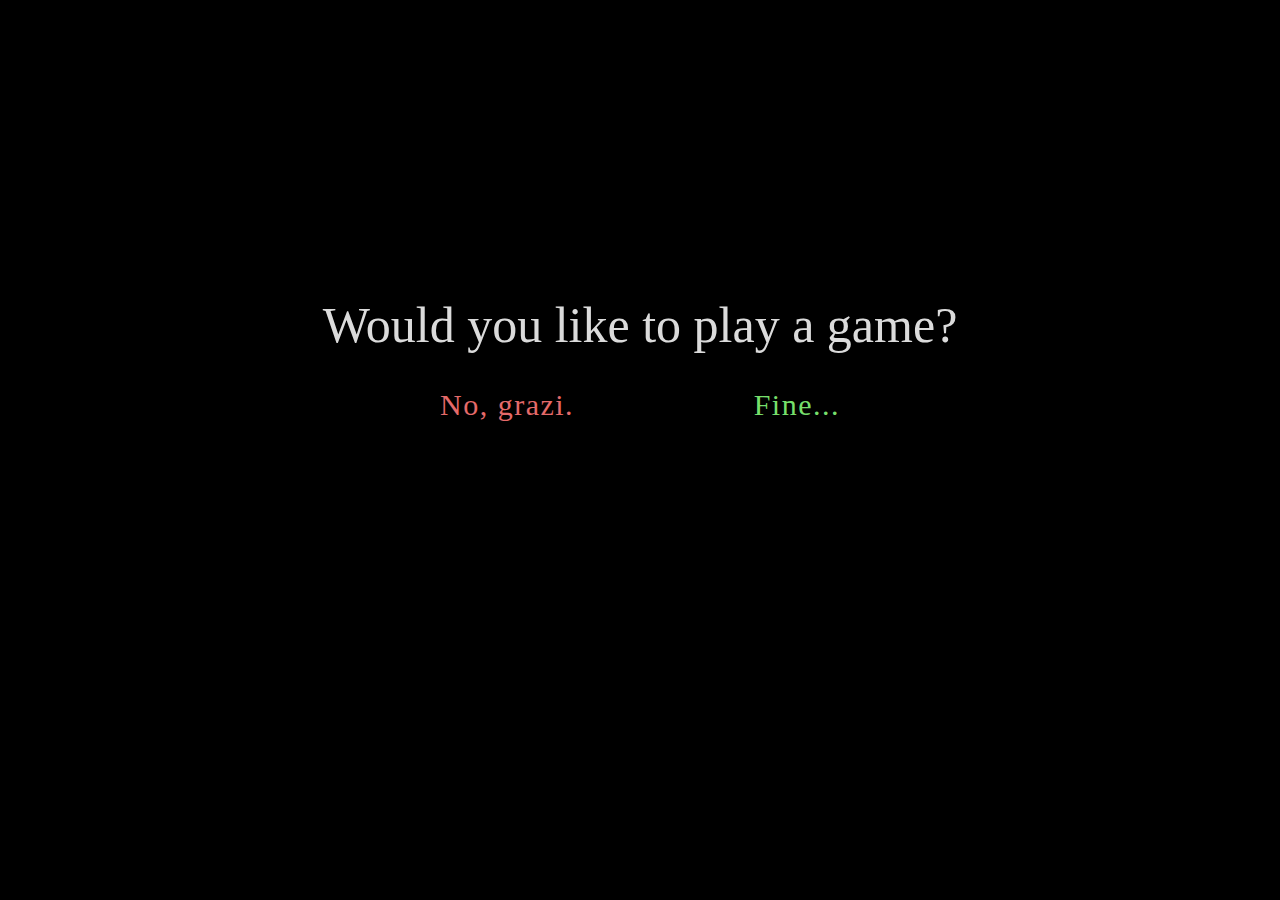
==== attempt.html @ 4bb79334 "added the game page and continued tweaking sass" ====
<!DOCTYPE html>
<html>
<head lang="en">
    <meta charset="UTF-8">
    <title>Idea</title>
    <link rel="stylesheet" type="text/css" href="css/styles.css" media="screen">
    <script src="http://d3js.org/d3.v3.min.js" language="JavaScript"></script>
    <script src="js/attempt.js" language="JavaScript"></script>
    <style>
        body {background-color:#000;}
    </style>
</head>
<body>

<section id="gameChoice">
    <h1>Would you like to play a game?</h1>
    <div>
        <h4 ><a id="option1" href="portfolio.html">No, grazi.</a></h4>
        <h4 ><a id="option2" href="contact.html">Fine...</a></h4>
<!--     <h4 id="option1"><a href="">No, grazi.</a></h4>
    <h4 id="option2"><a href="">Fine...</a></h4> -->
    </div>
</section>

</body>
</html>
---- css/styles.css ----
/* Reset */
html, body, div, span, applet, object, iframe,
h1, h2, h3, h4, h5, h6, p, blockquote, pre,
a, abbr, acronym, address, big, cite, code,
del, dfn, em, img, ins, kbd, q, s, samp,
small, strike, strong, sub, sup, tt, var,
b, u, i, center,
dl, dt, dd, ol, ul, li,
fieldset, form, label, legend,
table, caption, tbody, tfoot, thead, tr, th, td,
article, aside, canvas, details, embed,
figure, figcaption, footer, header, hgroup,
menu, nav, output, ruby, section, summary,
time, mark, audio, video {
  margin: 0;
  padding: 0;
  border: 0;
  font-size: 100%;
  font: inherit;
  vertical-align: baseline; }

/* HTML5 display-role reset for older browsers */
article, aside, details, figcaption, figure,
footer, header, hgroup, menu, nav, section {
  display: block; }

body {
  line-height: 1; }

ol, ul {
  list-style: none; }

blockquote, q {
  quotes: none; }

blockquote:before, blockquote:after,
q:before, q:after {
  content: '';
  content: none; }

table {
  border-collapse: collapse;
  border-spacing: 0; }

/* End Reset */
.hidden {
  display: none; }

body {
  font-family: helvetica, arial, sans-serif;
  font-size: 14px; }

a {
  text-decoration: none;
  color: #000; }

#container {
  margin: 0 auto; }

#backImg {
  position: absolute; }

#logoAll {
  width: 500px;
  display: inline; }

#logo {
  width: 100px;
  margin: 30px 0 0 30px; }

#logoText {
  display: inline;
  font-family: "Acumin Pro Condensed", Acumin Pro Condensed;
  font-size: 25px;
  letter-spacing: 0.220em;
  margin-left: 27px;
  margin-bottom: 30px;
  transition: margin 0.3s;
  transition-timing-function: ease; }
  #logoText :hover {
    margin: 33px; }

.main-nav {
  float: right;
  margin-top: 63px; }
  .main-nav li {
    display: inline;
    margin-right: 100px;
    transition: border-bottom 0.3s;
    transition: padding 0.3s;
    transition-timing-function: ease; }
  .main-nav li:hover {
    border-bottom: 2px solid #000;
    padding: 15px; }
  .main-nav a {
    text-decoration: none;
    font-family: "Acumin Pro Condensed", Acumin Pro Condensed;
    font-size: 20px;
    letter-spacing: 0.220em;
    color: #000; }

#blurb h1 {
  font-family: "Open Sans", Open Sans;
  font-size: 50px;
  font-weight: 900;
  margin: 250px 0 65px 170px;
  line-height: 80px; }
#blurb h4 {
  font-family: "Open Sans", Open Sans;
  font-size: 25px;
  margin: 80px 0 0 170px;
  width: 380px;
  line-height: 35px; }
  #blurb h4 a:hover {
    border-bottom: 1px solid #000; }

footer {
  background-color: #fff;
  margin-top: 150px; }

.footer-nav {
  margin-left: 50px;
  background-color: #fff;
  padding: 20px; }
  .footer-nav li {
    display: inline;
    margin-right: 40px; }
  .footer-nav a {
    text-decoration: none;
    font-family: "Acumin Pro Condensed", Acumin Pro Condensed;
    font-size: 20px;
    letter-spacing: 0.220em;
    color: #000; }

#gameChoice {
  font-family: "Open Sans", Open Sans;
  color: #dbdbdb;
  font-size: 50px;
  text-align: center;
  margin-top: 300px;
  width: 900px;
  margin-left: auto;
  margin-right: auto; }

#option1, #option2 {
  text-decoration: none;
  float: left;
  text-align: center;
  font-family: "Acumin Pro Condensed", Acumin Pro Condensed;
  font-size: 30px;
  margin-top: 40px;
  letter-spacing: 0.05em;
  color: #e56a6a;
  margin-left: 250px;
  transition: border-bottom 0.3s;
  transition: transform(scale) 0.3s;
  transition-timing-function: ease; }

#option1:hover, #option2:hover {
  border-bottom: 2px solid #dbdbdb;
  transform: scale(2, 2); }

#option2 {
  float: right;
  color: #76df6b;
  margin-left: 0px;
  margin-right: 250px; }

/*# sourceMappingURL=styles.css.map */
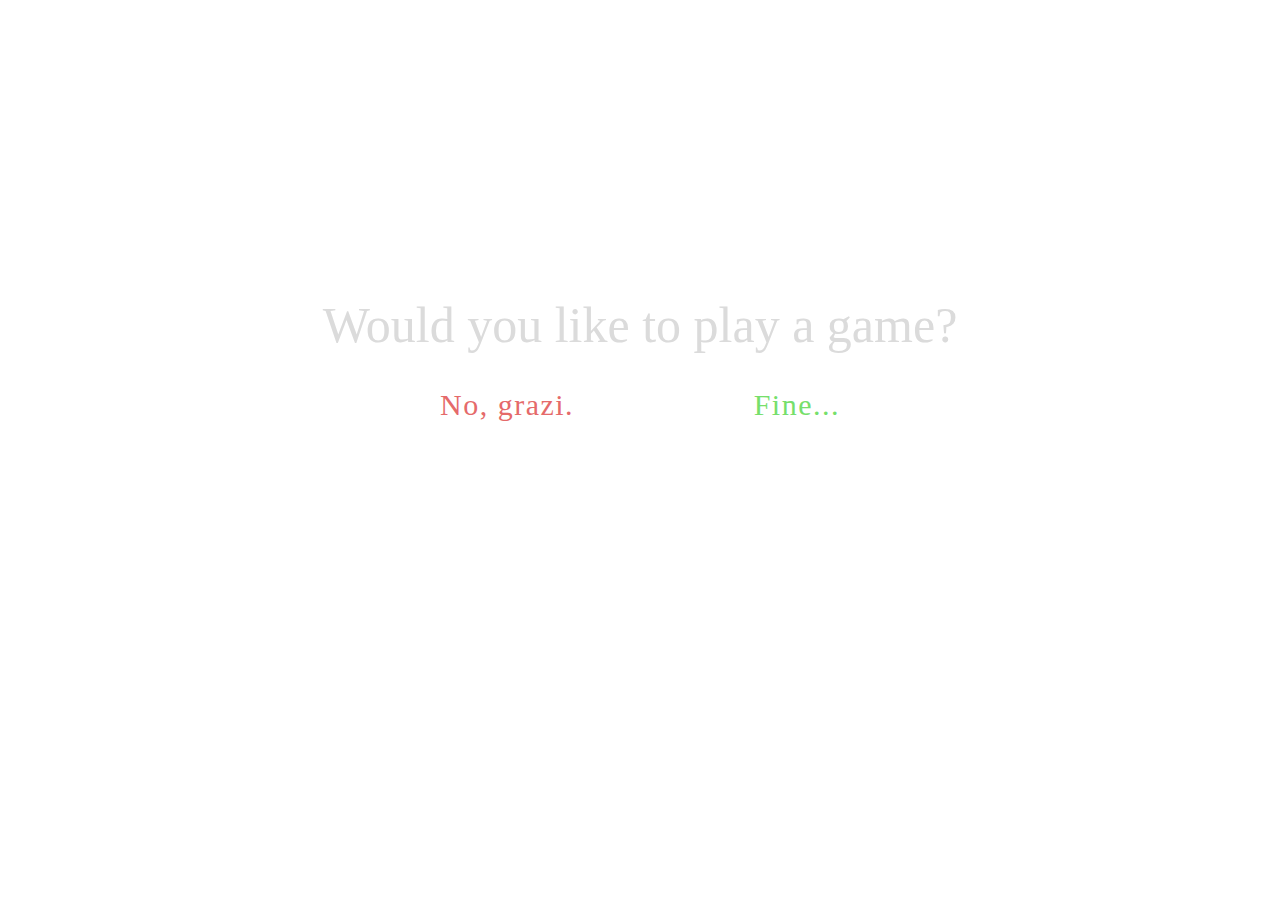
==== commit 20c10a9a: "new branch with game" ====
--- a/attempt.html
+++ b/attempt.html
@@ -7,7 +7,7 @@
     <script src="http://d3js.org/d3.v3.min.js" language="JavaScript"></script>
     <script src="js/attempt.js" language="JavaScript"></script>
     <style>
-        body {background-color:#000;}
+       
     </style>
 </head>
 <body>
--- a/css/styles.css
+++ b/css/styles.css
@@ -55,6 +55,7 @@
   color: #000; }
 
 #container {
+  width: 1200px;
   margin: 0 auto; }
 
 #backImg {
@@ -99,24 +100,35 @@
     letter-spacing: 0.220em;
     color: #000; }
 
-#blurb h1 {
-  font-family: "Open Sans", Open Sans;
-  font-size: 50px;
-  font-weight: 900;
-  margin: 250px 0 65px 170px;
-  line-height: 80px; }
-#blurb h4 {
-  font-family: "Open Sans", Open Sans;
-  font-size: 25px;
-  margin: 80px 0 0 170px;
-  width: 380px;
-  line-height: 35px; }
-  #blurb h4 a:hover {
-    border-bottom: 1px solid #000; }
+#blurb {
+  width: 600px;
+  display: inline;
+  float: left; }
+  #blurb h1 {
+    font-family: "Open Sans", Open Sans;
+    font-size: 50px;
+    font-weight: 900;
+    margin: 250px 0 65px 170px;
+    line-height: 80px; }
+  #blurb h4 {
+    font-family: "Open Sans", Open Sans;
+    font-size: 25px;
+    margin: 80px 0 0 170px;
+    width: 380px;
+    line-height: 35px; }
+    #blurb h4 a:hover {
+      border-bottom: 1px solid #000; }
+
+#rightSide {
+  width: 550;
+  display: inline;
+  clear: both;
+  float: right; }
 
 footer {
   background-color: #fff;
-  margin-top: 150px; }
+  margin-top: 150px;
+  clear: both; }
 
 .footer-nav {
   margin-left: 50px;
@@ -158,7 +170,7 @@
 
 #option1:hover, #option2:hover {
   border-bottom: 2px solid #dbdbdb;
-  transform: scale(2, 2); }
+  transform: scale(1.5); }
 
 #option2 {
   float: right;
